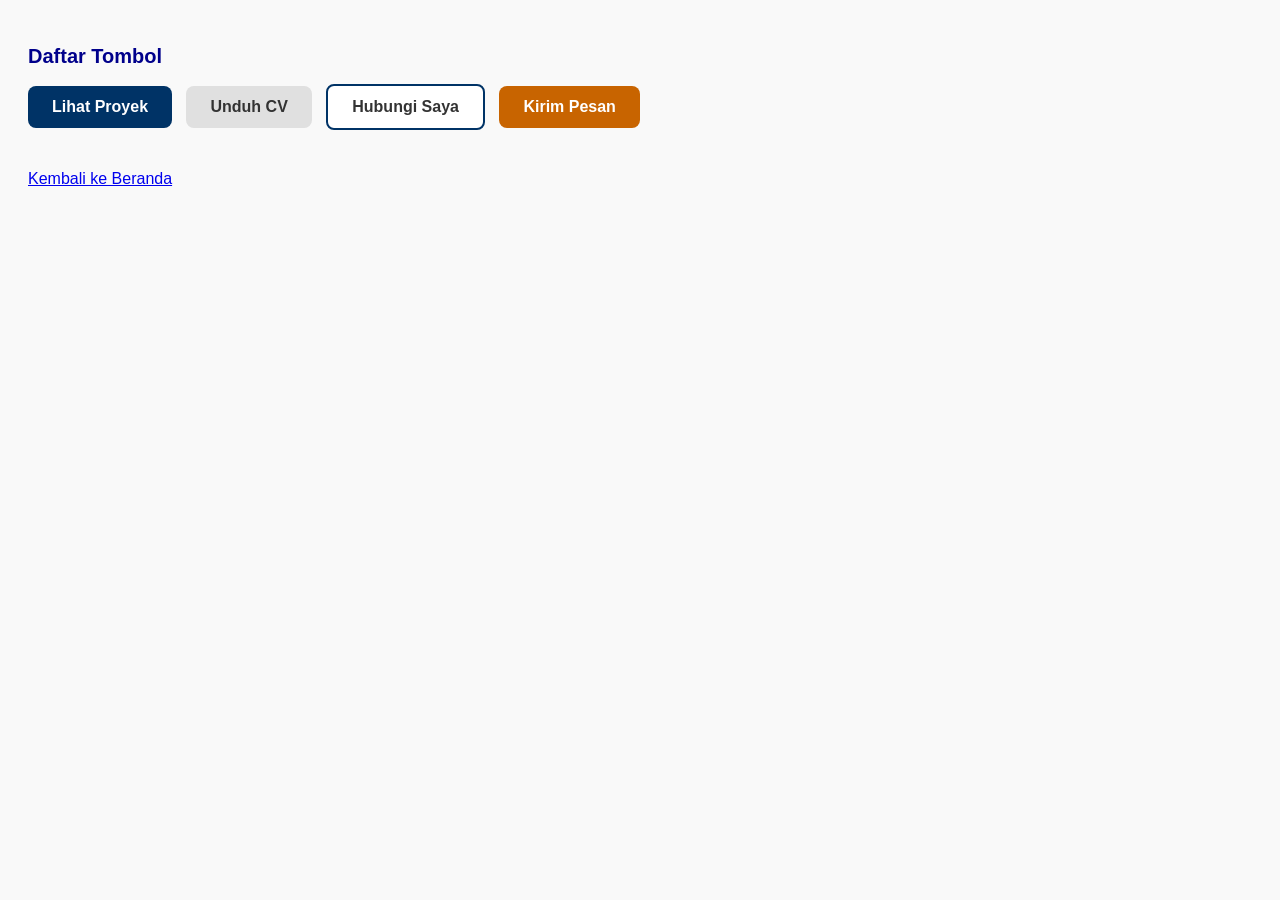
==== components/button-set.html @ 3361c7bb "feat: add button set with hover effect" ====
<!doctype html>
<html lang="en">
  <head>
    <meta charset="UTF-8" />
    <title>Tombol</title>
    <style>
      body {
        background-color: #f9f9f9;
        font-family: Arial, sans-serif;
        padding: 20px;
      }
      h2 {
        color: darkblue;
        font-size: 20px;
      }
      .btn {
        display: inline-block;
        padding: 12px 24px;
        border-radius: 8px;
        font-weight: bold;
        text-decoration: none;
        cursor: pointer;
      }
      .button-group .btn {
        margin-right: 10px;
        margin-bottom: 10px;
      }
      .btn-primary {
        background-color: #003366;
        color: white;
      }
      .btn-secondary {
        background-color: #e0e0e0;
      }
      .btn-outline {
        background-color: white;
        border: 2px solid #003366;
      }
      .btn-send {
        background-color: rgb(200, 100, 0);
        color: white;
      }
      .btn-secondary,
      .btn-outline {
        color: #333333;
      }
      .btn-primary:hover {
        background-color: navy;
      }
      .btn-secondary:hover {
        background-color: grey;
      }
      .btn-outline:hover {
        background-color: lightgrey;
      }
      .btn-send:hover {
        background-color: rgba(150, 50, 0, 1);
      }
    </style>
  </head>
  <body>
    <main>
      <h2>Daftar Tombol</h2>
      <div class="button-group">
        <a href="#" class="btn btn-primary">Lihat Proyek</a>
        <a href="#" class="btn btn-secondary">Unduh CV</a>
        <a href="#" class="btn btn-outline">Hubungi Saya</a>
        <a href="#" class="btn btn-send">Kirim Pesan</a>
      </div>
    </main>
    <footer style="margin-top: 30px">
      <a href="../index.html">Kembali ke Beranda</a>
    </footer>
  </body>
</html>
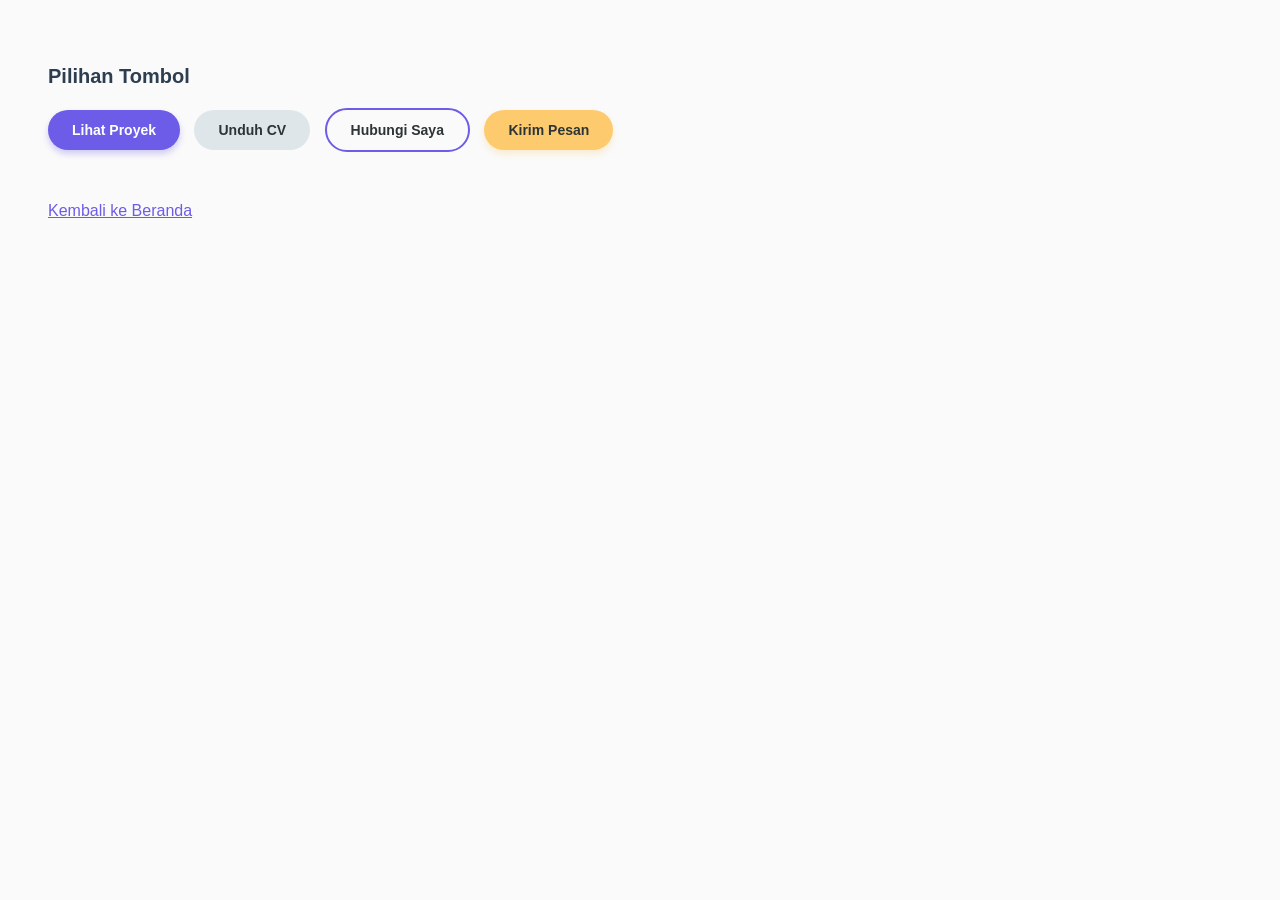
==== commit 3947d165: "feat: add button set with hover effect" ====
--- a/components/button-set.html
+++ b/components/button-set.html
@@ -5,62 +5,82 @@
     <title>Tombol</title>
     <style>
       body {
-        background-color: #f9f9f9;
-        font-family: Arial, sans-serif;
-        padding: 20px;
+        background-color: #fafafa;
+        font-family: "Segoe UI", Tahoma, sans-serif;
+        padding: 40px;
       }
       h2 {
-        color: darkblue;
+        color: #2c3e50;
         font-size: 20px;
+        margin-bottom: 20px;
       }
+
+      /* Tombol dibuat bulat */
       .btn {
         display: inline-block;
         padding: 12px 24px;
-        border-radius: 8px;
+        border-radius: 50px; /* fungsi nya agar mbulat */
         font-weight: bold;
         text-decoration: none;
-        cursor: pointer;
+        font-size: 14px;
+        transition:
+          transform 0.2s ease,
+          box-shadow 0.2s ease;
       }
+
       .button-group .btn {
         margin-right: 10px;
         margin-bottom: 10px;
       }
+
       .btn-primary {
-        background-color: #003366;
+        background-color: #6c5ce7;
         color: white;
+        box-shadow: 0 4px 6px rgba(108, 92, 231, 0.3);
       }
       .btn-secondary {
-        background-color: #e0e0e0;
+        background-color: #dfe6e9;
+        color: #2d3436;
       }
       .btn-outline {
-        background-color: white;
-        border: 2px solid #003366;
+        background-color: transparent;
+        border: 2px solid #6c5ce7;
+        color: #6c5ce7;
       }
       .btn-send {
-        background-color: rgb(200, 100, 0);
-        color: white;
+        background-color: rgb(253, 203, 110);
+        color: #2d3436;
+        box-shadow: 0 4px 6px rgba(253, 203, 110, 0.3);
       }
+
       .btn-secondary,
       .btn-outline {
-        color: #333333;
+        color: #2d3436;
       }
+
+      /* Efek hover: terangkat sedikit ktika mouse menghmapiri */
       .btn-primary:hover {
-        background-color: navy;
+        background-color: #5b4bc4;
+        transform: translateY(-3px);
+        box-shadow: 0 6px 8px rgba(108, 92, 231, 0.4);
       }
       .btn-secondary:hover {
-        background-color: grey;
+        background-color: #b2bec3;
+        transform: translateY(-3px);
       }
       .btn-outline:hover {
-        background-color: lightgrey;
+        background-color: #f1f2f6;
+        transform: translateY(-3px);
       }
       .btn-send:hover {
-        background-color: rgba(150, 50, 0, 1);
+        background-color: rgba(235, 180, 80, 1);
+        transform: translateY(-3px);
       }
     </style>
   </head>
   <body>
     <main>
-      <h2>Daftar Tombol</h2>
+      <h2>Pilihan Tombol</h2>
       <div class="button-group">
         <a href="#" class="btn btn-primary">Lihat Proyek</a>
         <a href="#" class="btn btn-secondary">Unduh CV</a>
@@ -68,8 +88,8 @@
         <a href="#" class="btn btn-send">Kirim Pesan</a>
       </div>
     </main>
-    <footer style="margin-top: 30px">
-      <a href="../index.html">Kembali ke Beranda</a>
+    <footer style="margin-top: 40px">
+      <a href="../index.html" style="color: #6c5ce7">Kembali ke Beranda</a>
     </footer>
   </body>
 </html>
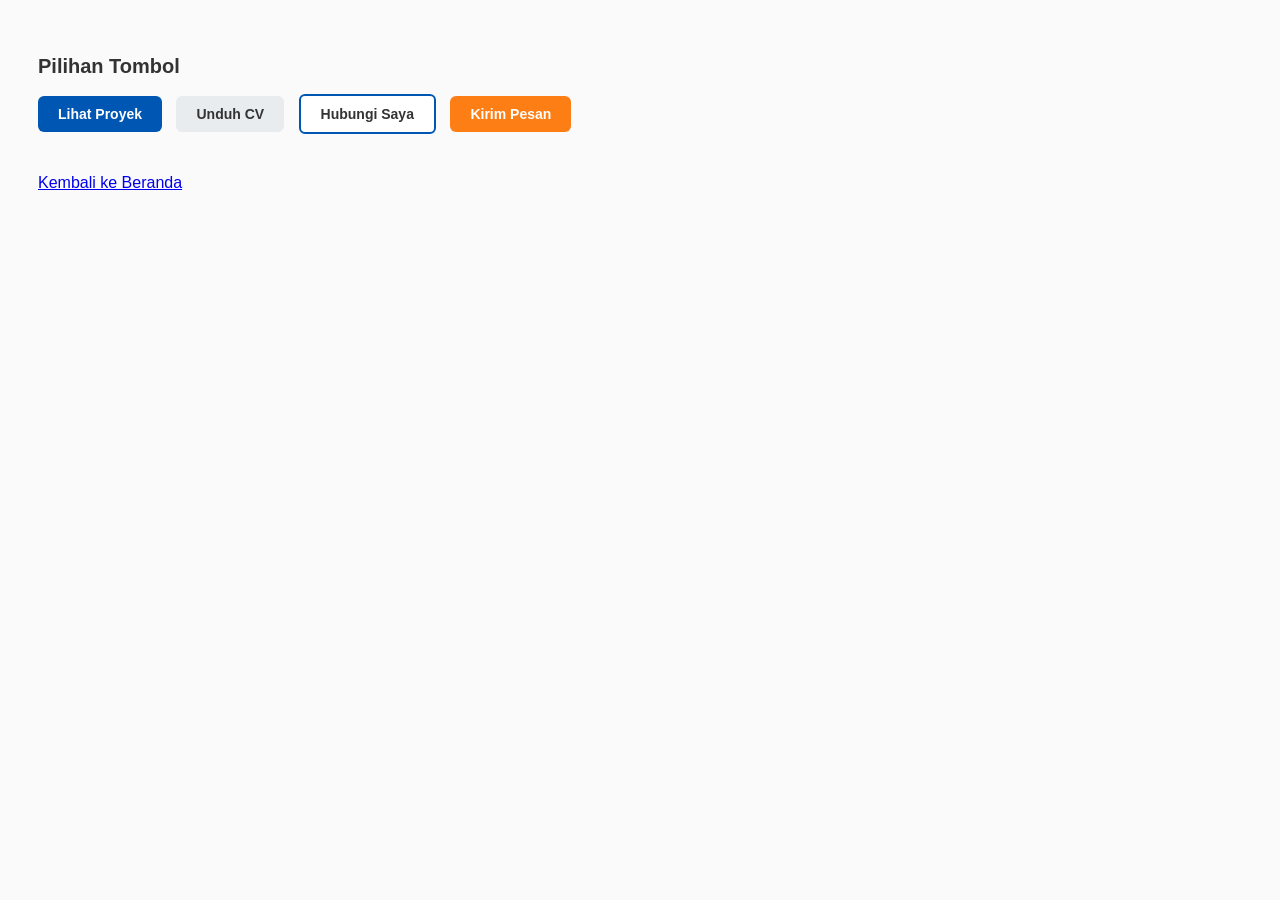
==== commit c4c3a6bd: "feat: add button set with hover effect" ====
--- a/components/button-set.html
+++ b/components/button-set.html
@@ -6,75 +6,60 @@
     <style>
       body {
         background-color: #fafafa;
-        font-family: "Segoe UI", Tahoma, sans-serif;
-        padding: 40px;
+        font-family: Arial, sans-serif;
+        padding: 30px;
       }
       h2 {
-        color: #2c3e50;
+        color: #333;
         font-size: 20px;
-        margin-bottom: 20px;
       }
-
-      /* Tombol dibuat bulat */
       .btn {
         display: inline-block;
-        padding: 12px 24px;
-        border-radius: 50px; /* fungsi nya agar mbulat */
+        padding: 10px 20px;
+        border-radius: 6px;
         font-weight: bold;
         text-decoration: none;
         font-size: 14px;
-        transition:
-          transform 0.2s ease,
-          box-shadow 0.2s ease;
       }
-
       .button-group .btn {
         margin-right: 10px;
         margin-bottom: 10px;
       }
 
       .btn-primary {
-        background-color: #6c5ce7;
+        background-color: #0056b3;
         color: white;
-        box-shadow: 0 4px 6px rgba(108, 92, 231, 0.3);
       }
       .btn-secondary {
-        background-color: #dfe6e9;
-        color: #2d3436;
+        background-color: #e9ecef;
+        color: #333;
       }
       .btn-outline {
-        background-color: transparent;
-        border: 2px solid #6c5ce7;
-        color: #6c5ce7;
+        background-color: white;
+        border: 2px solid #0056b3;
+        color: #0056b3;
       }
       .btn-send {
-        background-color: rgb(253, 203, 110);
-        color: #2d3436;
-        box-shadow: 0 4px 6px rgba(253, 203, 110, 0.3);
+        background-color: #fd7e14;
+        color: white;
       }
 
       .btn-secondary,
       .btn-outline {
-        color: #2d3436;
+        color: #333333;
       }
 
-      /* Efek hover: terangkat sedikit ktika mouse menghmapiri */
       .btn-primary:hover {
-        background-color: #5b4bc4;
-        transform: translateY(-3px);
-        box-shadow: 0 6px 8px rgba(108, 92, 231, 0.4);
+        background-color: #004085;
       }
       .btn-secondary:hover {
-        background-color: #b2bec3;
-        transform: translateY(-3px);
+        background-color: #ced4da;
       }
       .btn-outline:hover {
-        background-color: #f1f2f6;
-        transform: translateY(-3px);
+        background-color: #f8f9fa;
       }
       .btn-send:hover {
-        background-color: rgba(235, 180, 80, 1);
-        transform: translateY(-3px);
+        background-color: #e36a0d;
       }
     </style>
   </head>
@@ -88,8 +73,8 @@
         <a href="#" class="btn btn-send">Kirim Pesan</a>
       </div>
     </main>
-    <footer style="margin-top: 40px">
-      <a href="../index.html" style="color: #6c5ce7">Kembali ke Beranda</a>
+    <footer style="margin-top: 30px">
+      <a href="../index.html">Kembali ke Beranda</a>
     </footer>
   </body>
 </html>
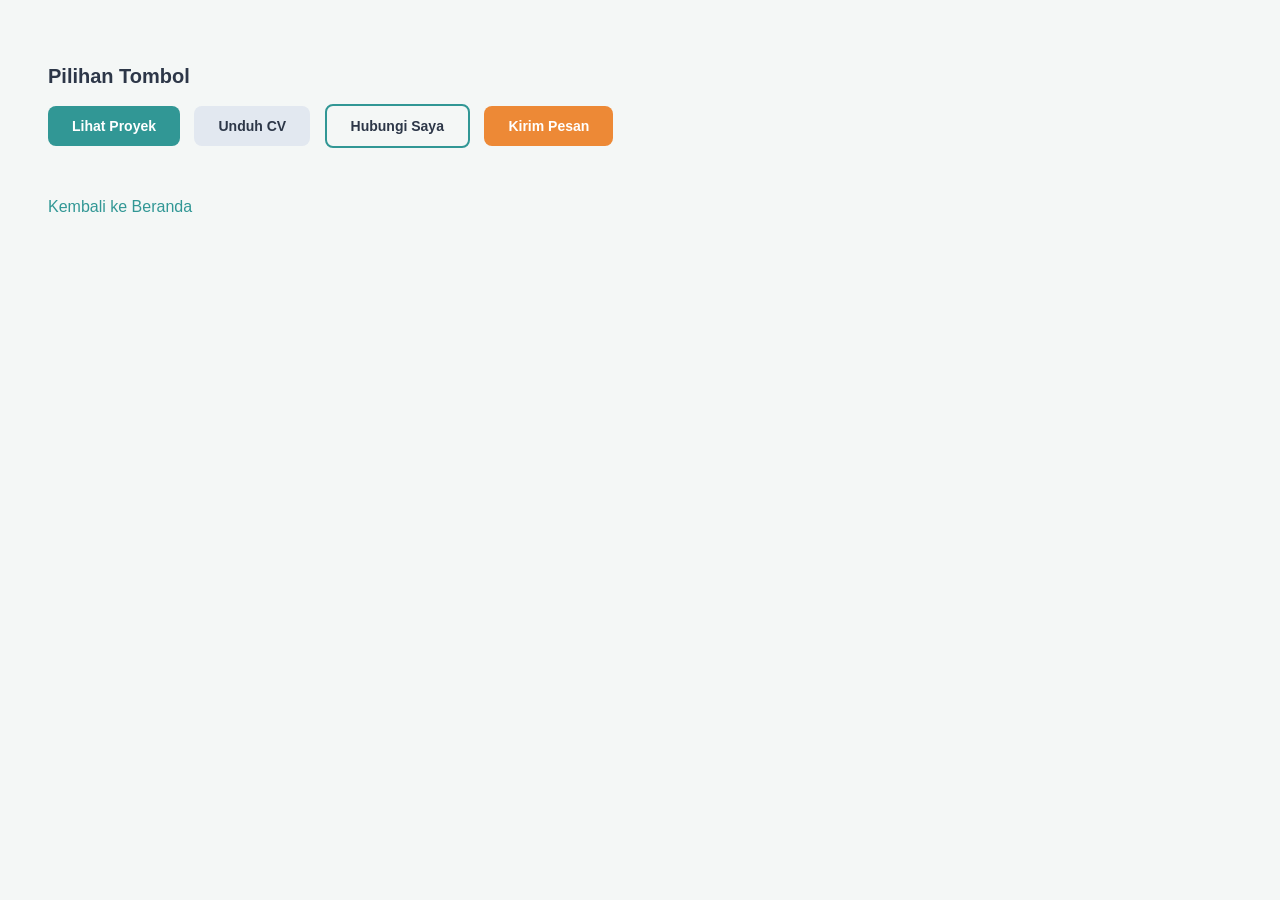
==== commit 0a52e024: "feat: add button set with hover effect" ====
--- a/components/button-set.html
+++ b/components/button-set.html
@@ -5,61 +5,65 @@
     <title>Tombol</title>
     <style>
       body {
-        background-color: #fafafa;
+        background-color: #f4f7f6;
         font-family: Arial, sans-serif;
-        padding: 30px;
+        padding: 40px;
       }
       h2 {
-        color: #333;
+        color: #2d3748;
         font-size: 20px;
       }
+
       .btn {
         display: inline-block;
-        padding: 10px 20px;
-        border-radius: 6px;
+        padding: 12px 24px;
+        border-radius: 8px;
         font-weight: bold;
         text-decoration: none;
         font-size: 14px;
+        transition: all 0.3s ease;
       }
       .button-group .btn {
         margin-right: 10px;
         margin-bottom: 10px;
       }
 
+      /* Warna-warna santai */
       .btn-primary {
-        background-color: #0056b3;
+        background-color: #319795;
         color: white;
       }
       .btn-secondary {
-        background-color: #e9ecef;
-        color: #333;
+        background-color: #e2e8f0;
+        color: #4a5568;
       }
       .btn-outline {
-        background-color: white;
-        border: 2px solid #0056b3;
-        color: #0056b3;
+        background-color: transparent;
+        border: 2px solid #319795;
+        color: #319795;
       }
       .btn-send {
-        background-color: #fd7e14;
+        background-color: rgb(237, 137, 54);
         color: white;
       }
 
       .btn-secondary,
       .btn-outline {
-        color: #333333;
+        color: #2d3748;
       }
 
+      /* Hover effect */
       .btn-primary:hover {
-        background-color: #004085;
+        background-color: #2c7a7b;
       }
       .btn-secondary:hover {
-        background-color: #ced4da;
+        background-color: #cbd5e0;
       }
       .btn-outline:hover {
-        background-color: #f8f9fa;
+        background-color: rgba(49, 151, 149, 0.1);
       }
       .btn-send:hover {
-        background-color: #e36a0d;
+        background-color: rgba(221, 107, 32, 1);
       }
     </style>
   </head>
@@ -73,8 +77,10 @@
         <a href="#" class="btn btn-send">Kirim Pesan</a>
       </div>
     </main>
-    <footer style="margin-top: 30px">
-      <a href="../index.html">Kembali ke Beranda</a>
+    <footer style="margin-top: 40px">
+      <a href="../index.html" style="color: #319795; text-decoration: none"
+        >Kembali ke Beranda</a
+      >
     </footer>
   </body>
 </html>
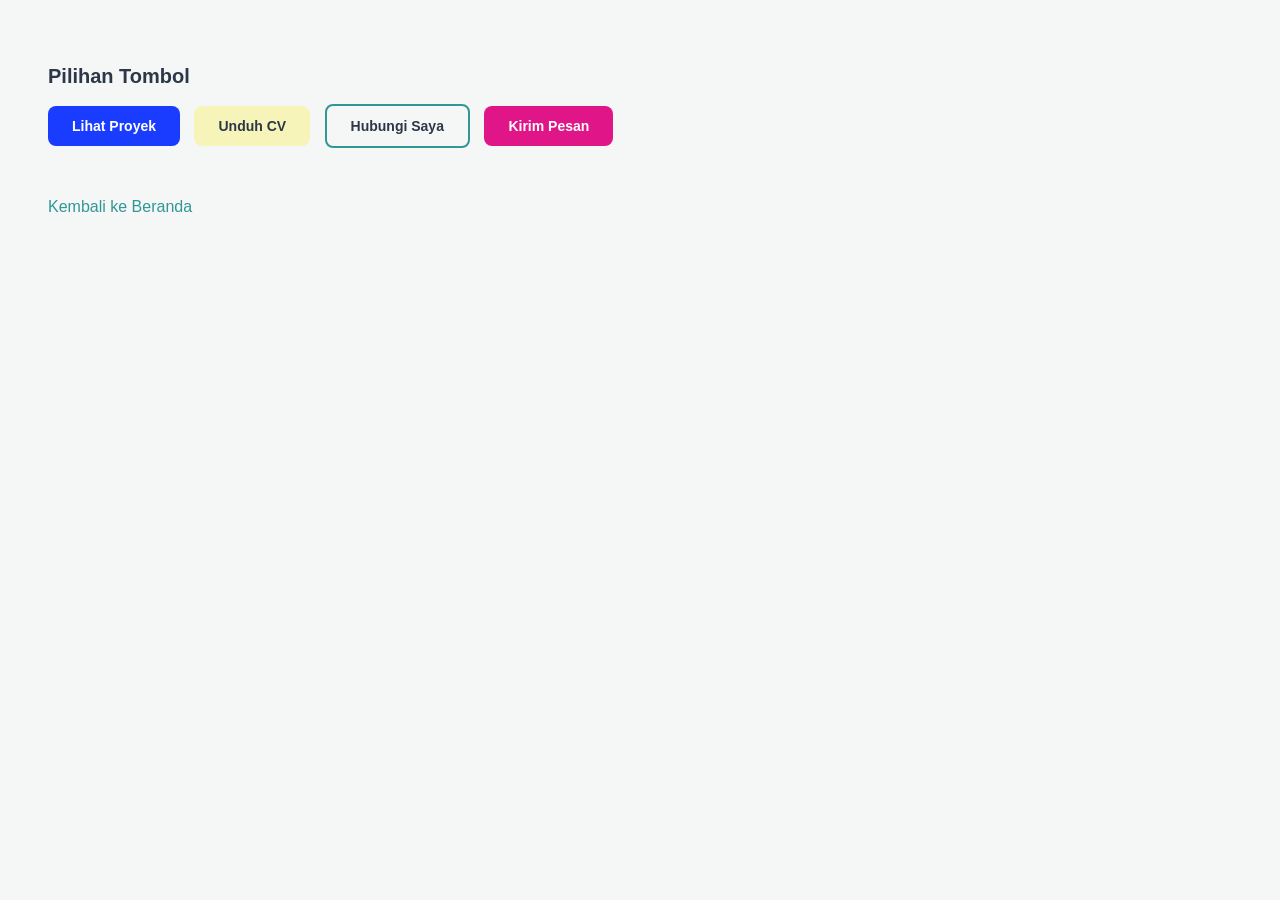
==== commit 8405e2de: "feat: add profile page with inline styles" ====
--- a/components/button-set.html
+++ b/components/button-set.html
@@ -28,13 +28,12 @@
         margin-bottom: 10px;
       }
 
-      /* Warna-warna santai */
       .btn-primary {
-        background-color: #319795;
+        background-color: #1a3cff;
         color: white;
       }
       .btn-secondary {
-        background-color: #e2e8f0;
+        background-color: #f6f4b8;
         color: #4a5568;
       }
       .btn-outline {
@@ -43,7 +42,7 @@
         color: #319795;
       }
       .btn-send {
-        background-color: rgb(237, 137, 54);
+        background-color: rgb(224, 22, 136);
         color: white;
       }
 
@@ -52,18 +51,17 @@
         color: #2d3748;
       }
 
-      /* Hover effect */
       .btn-primary:hover {
-        background-color: #2c7a7b;
+        background-color: #0f2395;
       }
       .btn-secondary:hover {
-        background-color: #cbd5e0;
+        background-color: #a4a268;
       }
       .btn-outline:hover {
         background-color: rgba(49, 151, 149, 0.1);
       }
       .btn-send:hover {
-        background-color: rgba(221, 107, 32, 1);
+        background-color: rgb(102, 10, 62);
       }
     </style>
   </head>
